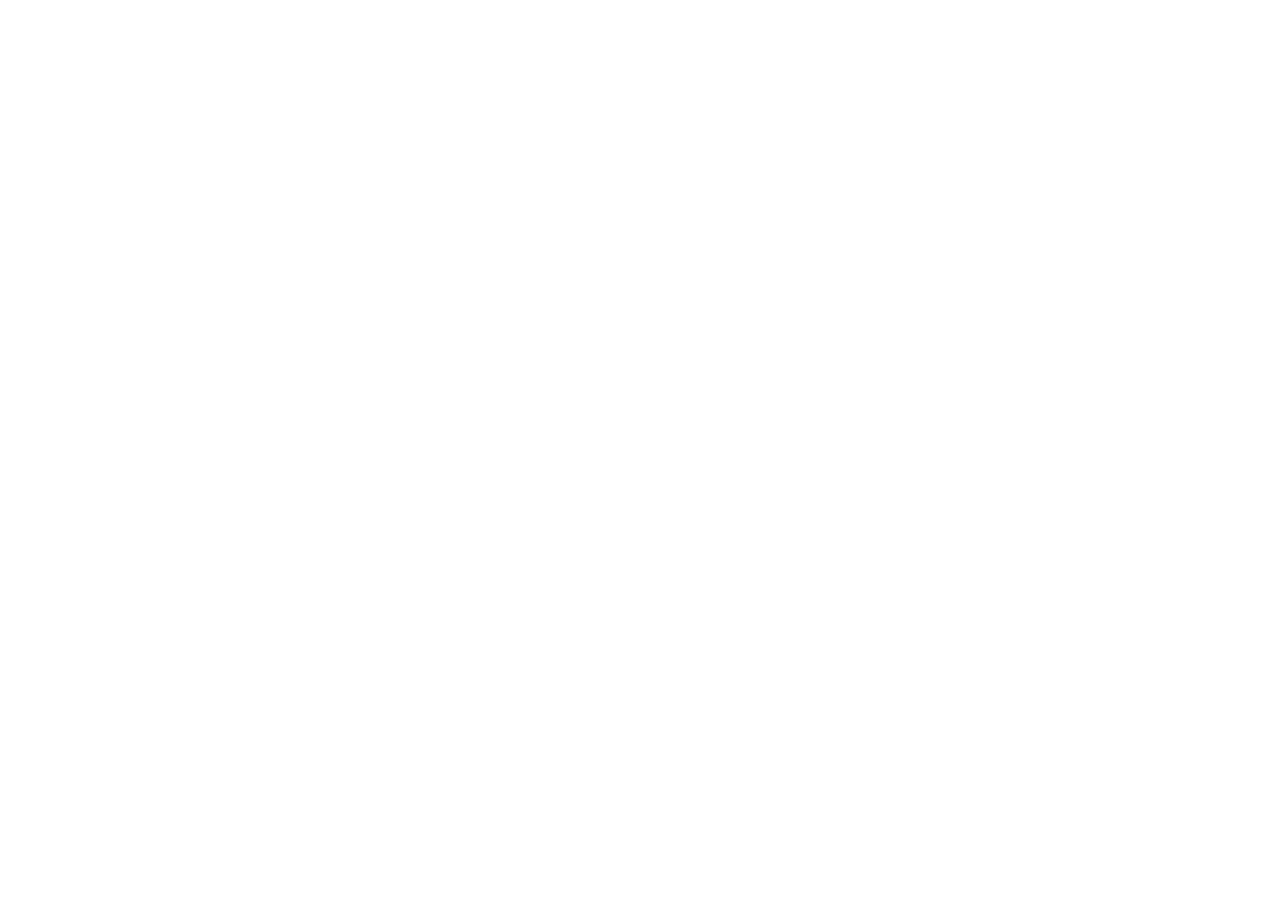
==== arrowEventTest.html @ ba6a561e "added JS files for testing bodymovin" ====
<!DOCTYPE html>
<html>
<head>
	<title>Arrow Event Test</title>
</head>
<body>

	<div class="arrow-next jq-nextArrow"></div>
	<div class="arrow-prev jq-prevtArrow"></div>


<script src="js/bodymovin.js" type="text/javascript"></script>
<script src="js/json/data-navigationArrow-left.js" type="text/javascript"></script>
<script src="js/json/data-navigationArrow-right.js" type="text/javascript"></script>
<script
  src="https://code.jquery.com/jquery-2.2.4.min.js"
  integrity="sha256-BbhdlvQf/xTY9gja0Dq3HiwQF8LaCRTXxZKRutelT44="
  crossorigin="anonymous"></script>
<script type="text/javascript" src="js/slick.min.js"></script>
<script type="text/javascript" src="arrowEventTest.js"></script>
</body>
</html>
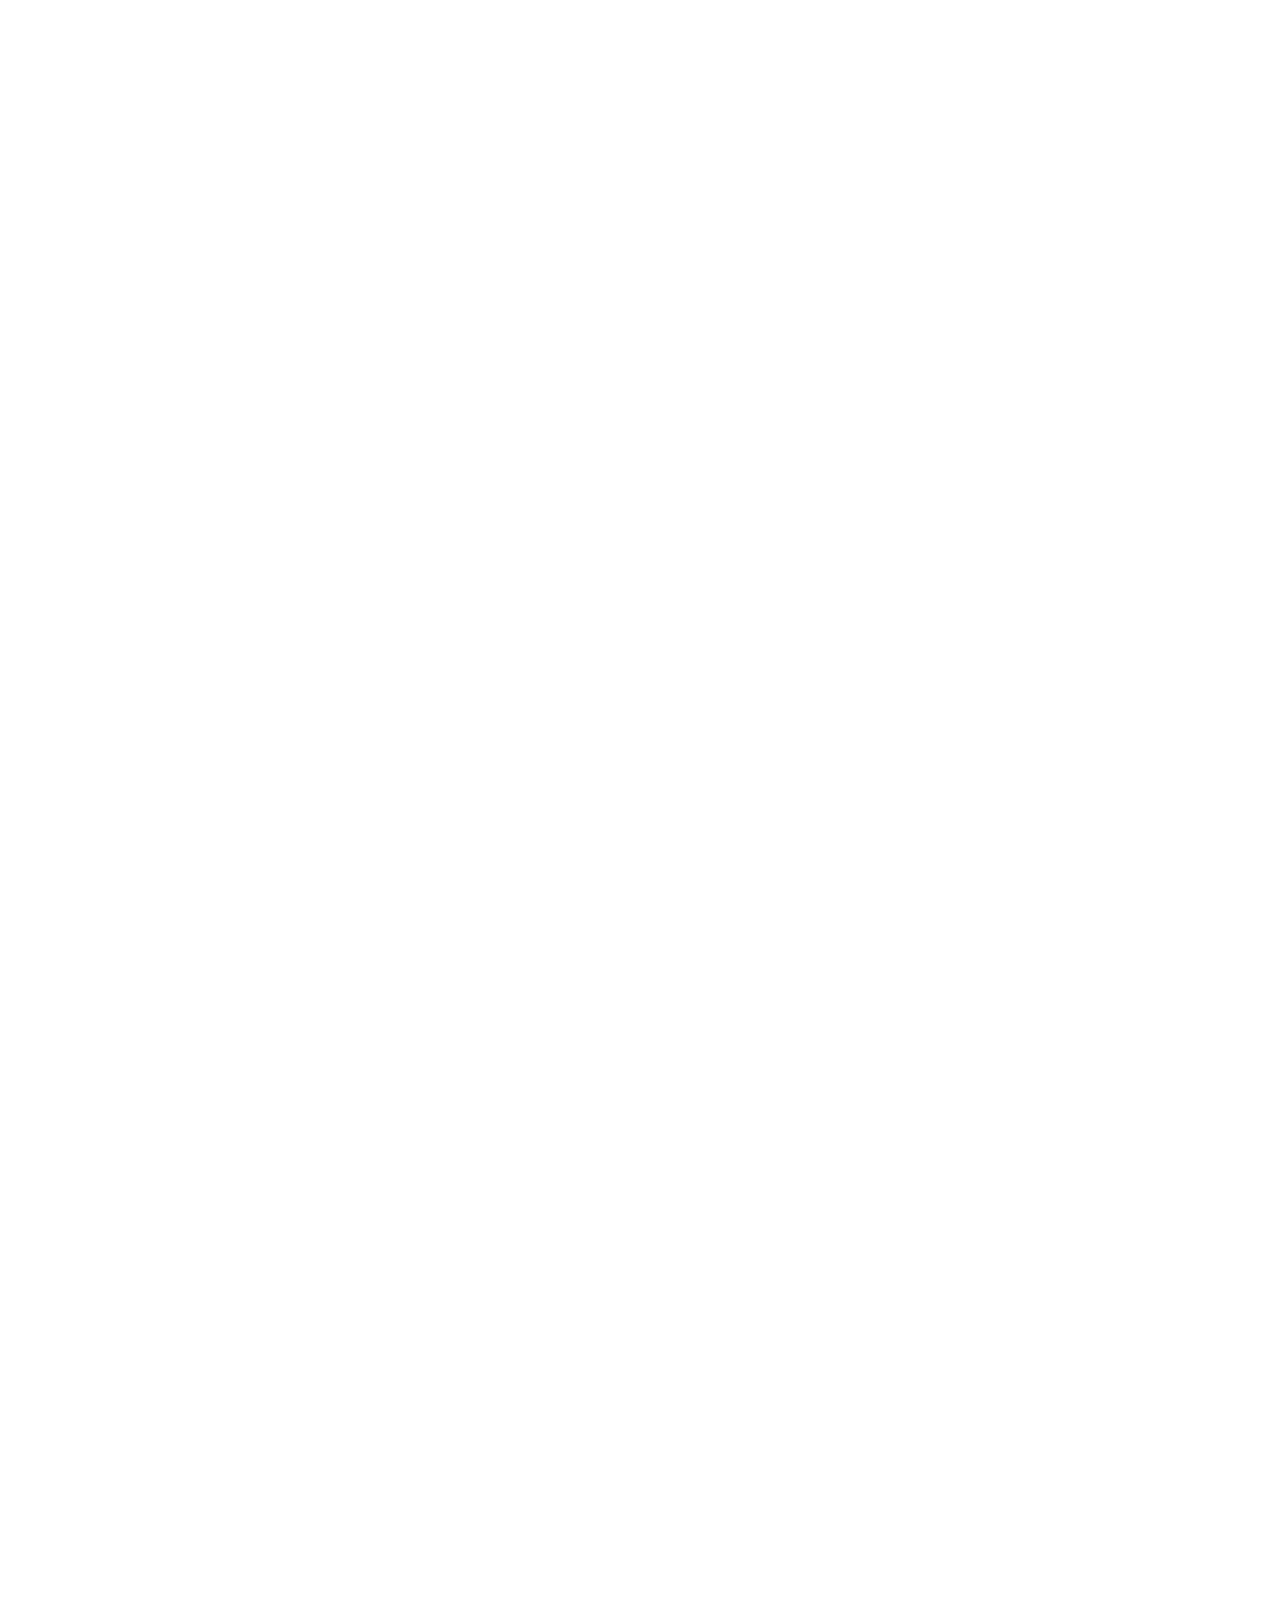
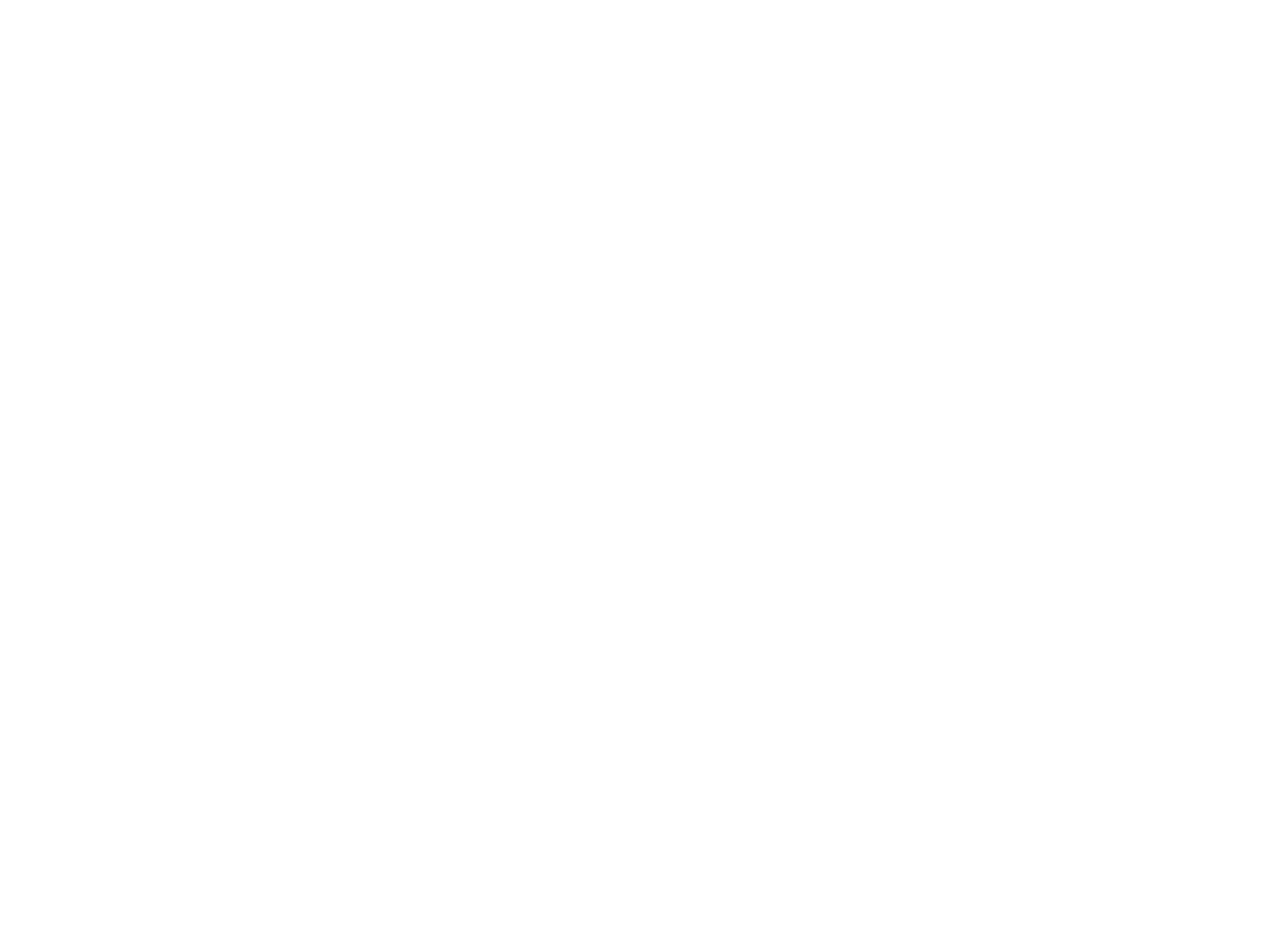
==== commit 4147b8df: "fixed 'prevtArrow'" ====
--- a/arrowEventTest.html
+++ b/arrowEventTest.html
@@ -6,12 +6,10 @@
 <body>
 
 	<div class="arrow-next jq-nextArrow"></div>
-	<div class="arrow-prev jq-prevtArrow"></div>
+	<div class="arrow-prev jq-prevArrow"></div>
 
 
 <script src="js/bodymovin.js" type="text/javascript"></script>
-<script src="js/json/data-navigationArrow-left.js" type="text/javascript"></script>
-<script src="js/json/data-navigationArrow-right.js" type="text/javascript"></script>
 <script
   src="https://code.jquery.com/jquery-2.2.4.min.js"
   integrity="sha256-BbhdlvQf/xTY9gja0Dq3HiwQF8LaCRTXxZKRutelT44="
